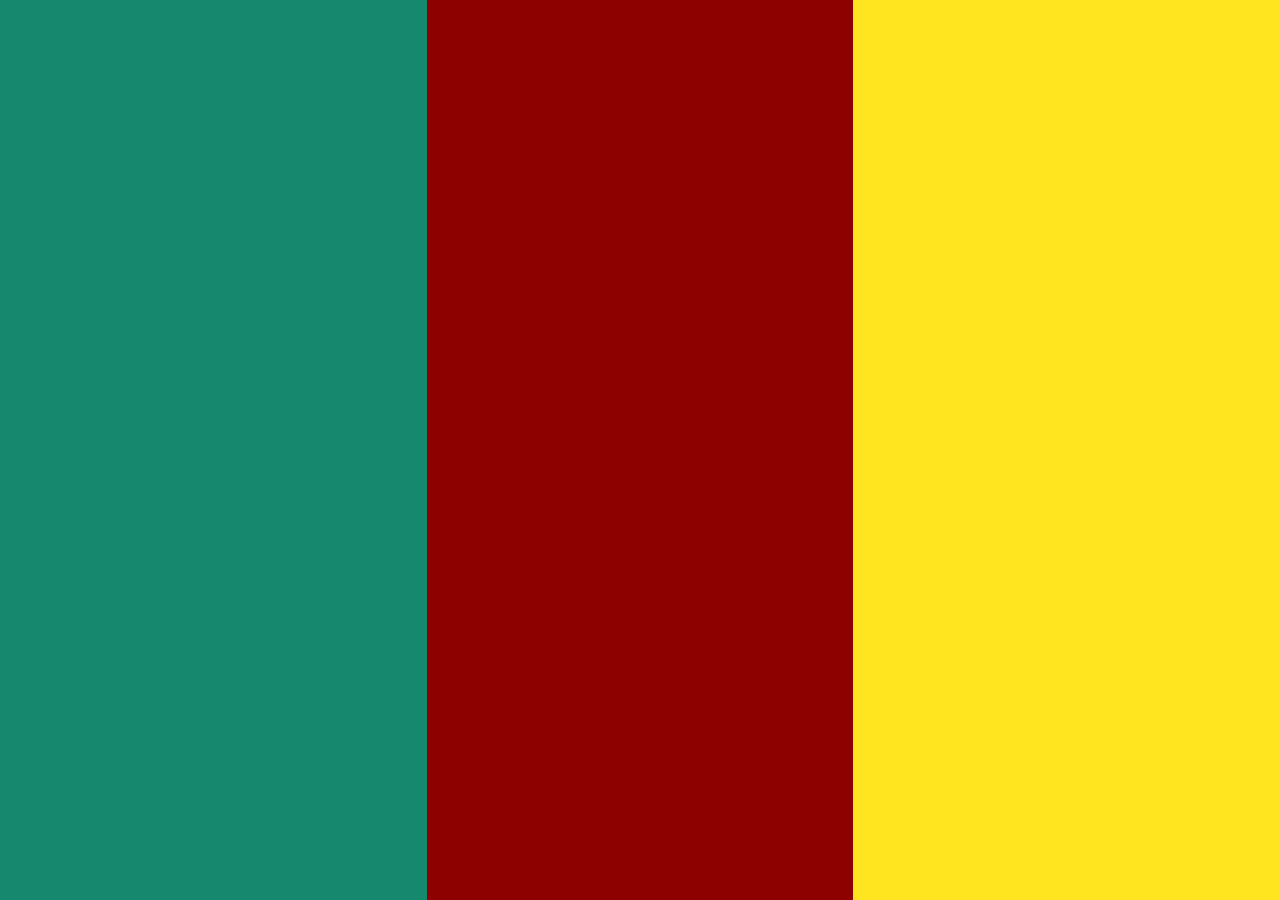
==== index.html @ 49427d5b "les drapeaux" ====
<!DOCTYPE html>
<html lang="en">
<head>
    <meta charset="UTF-8">
    <title>Le drapeau du Cameroun</title>
    <link rel="stylesheet" href="assets/css/index.css">
    <script type="module" src="https://unpkg.com/ionicons@7.1.0/dist/ionicons/ionicons.esm.js"></script>
    <script nomodule src="https://unpkg.com/ionicons@7.1.0/dist/ionicons/ionicons.js"></script>
</head>
<body>
<div class="cadres">
    <div class="cadres__c un"></div>
    
    <div class="cadres__c deux">
        <a href="assets/autrespageshtml/japon.html"><ion-icon  name="star-sharp"></ion-icon></a>
    </div>
    
    <div class="cadres__c trois"></div>
</div>
</body>
</html>
---- assets/css/index.css ----
/*Declaration de variables*/
:root{
    --GreenColor:#15886E;
    --RedColor:#8D0100;
    --YellowColor:#FEE51F;

    --FontSizeDefault:10px;
}

/*Initialisation*/
* {
    padding: 0;
    margin: 0;
    border: none;
    box-sizing: border-box;   
}

html{
    font-size: var(--FontSizeDefault);
}

body{
    width: 100vw;
    height: 100vh;
    overflow: hidden;
}

/*traitement du drapeau du Cameroun*/
.cadres{
    width: 100%;
    height: 100%;
    background:transparent;
    display: flex;
}

.cadres .cadres__c{
    flex:1;
    width: 100%;
    height: 100%;
}

.un{
    background: var(--GreenColor);
}

.deux{
    background: var(--RedColor);
    display: flex;
    align-items: center;
    justify-content: center;
}

.trois{
    background: var(--YellowColor);
}

ion-icon {
  font-size: 20rem;
  color: var(--YellowColor);
}
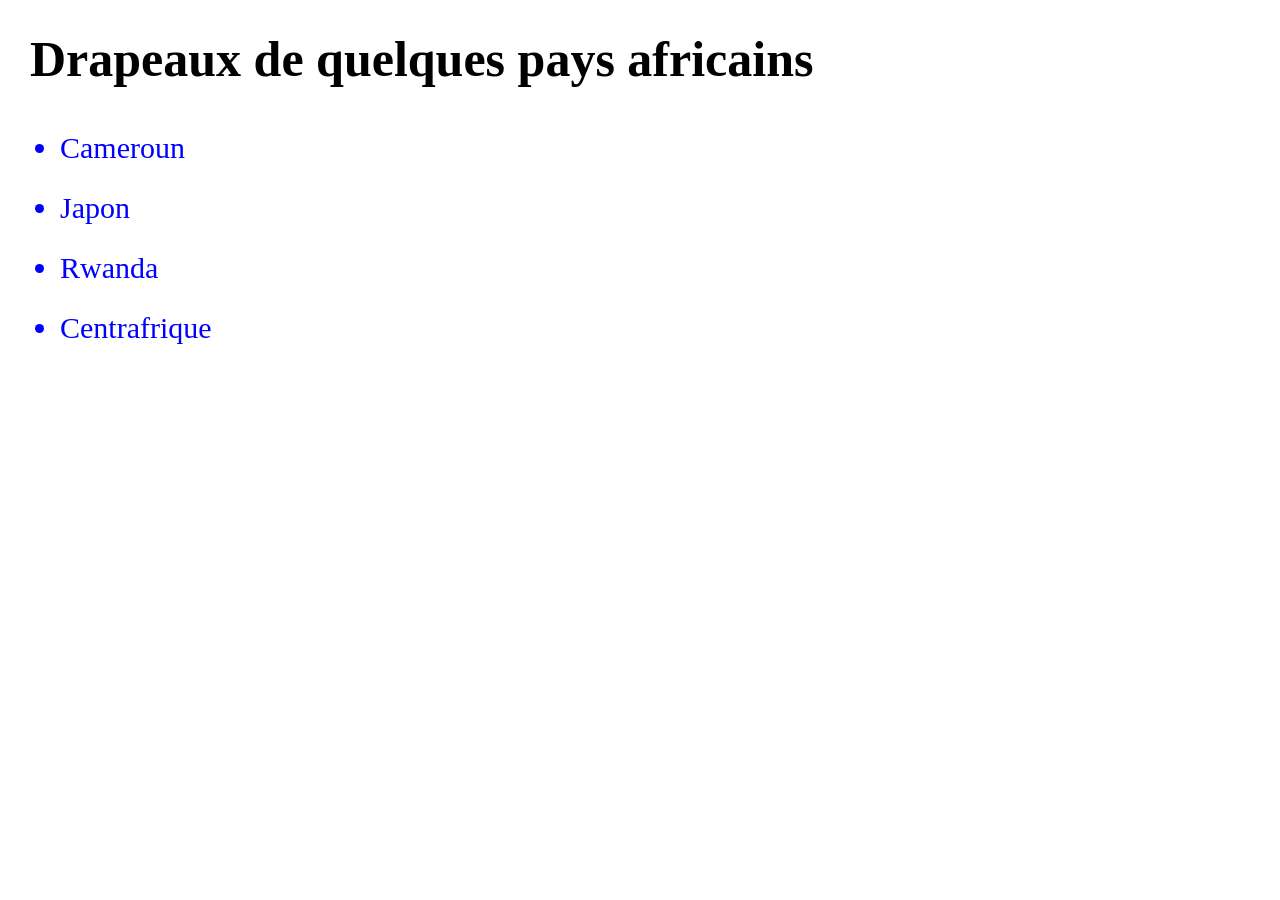
==== commit a94b9563: "ajout animation" ====
--- a/index.html
+++ b/index.html
@@ -2,20 +2,18 @@
 <html lang="en">
 <head>
     <meta charset="UTF-8">
-    <title>Le drapeau du Cameroun</title>
+    <title>Accueil</title>
     <link rel="stylesheet" href="assets/css/index.css">
-    <script type="module" src="https://unpkg.com/ionicons@7.1.0/dist/ionicons/ionicons.esm.js"></script>
-    <script nomodule src="https://unpkg.com/ionicons@7.1.0/dist/ionicons/ionicons.js"></script>
 </head>
 <body>
-<div class="cadres">
-    <div class="cadres__c un"></div>
-    
-    <div class="cadres__c deux">
-        <a href="assets/autrespageshtml/japon.html"><ion-icon  name="star-sharp"></ion-icon></a>
-    </div>
-    
-    <div class="cadres__c trois"></div>
-</div>
+    <header>
+        <h1>Drapeaux de quelques pays africains</h1>
+        <ul>
+            <li><a href="assets/autrespageshtml/cameroun.html">Cameroun</a></li>
+            <li><a href="assets/autrespageshtml/japon.html">Japon</a></li>
+            <li><a href="assets/autrespageshtml/rwanda.html">Rwanda</a></li>
+            <li><a href="assets/autrespageshtml/centrafrique.html">Centrafrique</a></li>
+        </ul>
+    </header>
 </body>
 </html>
--- a/assets/css/index.css
+++ b/assets/css/index.css
@@ -1,10 +1,6 @@
-/*Declaration de variables*/
 :root{
-    --GreenColor:#15886E;
-    --RedColor:#8D0100;
-    --YellowColor:#FEE51F;
-
     --FontSizeDefault:10px;
+    --LiColor: #0000ff;
 }
 
 /*Initialisation*/
@@ -24,37 +20,25 @@
     height: 100vh;
     overflow: hidden;
 }
-
-/*traitement du drapeau du Cameroun*/
-.cadres{
-    width: 100%;
-    height: 100%;
-    background:transparent;
-    display: flex;
+ 
+h1{
+    font-size: 5rem;
 }
 
-.cadres .cadres__c{
-    flex:1;
-    width: 100%;
-    height: 100%;
+header{
+    padding: 3rem;
 }
 
-.un{
-    background: var(--GreenColor);
+header ul{
+    padding: 3rem;
+    font-size: 3rem;
+    color: var(--LiColor);
+    line-height: 6rem;
 }
 
-.deux{
-    background: var(--RedColor);
-    display: flex;
-    align-items: center;
-    justify-content: center;
+header a{
+    text-decoration: none;
+    font-size: 3rem;
+    color: var(--LiColor);
 }
 
-.trois{
-    background: var(--YellowColor);
-}
-
-ion-icon {
-  font-size: 20rem;
-  color: var(--YellowColor);
-}
